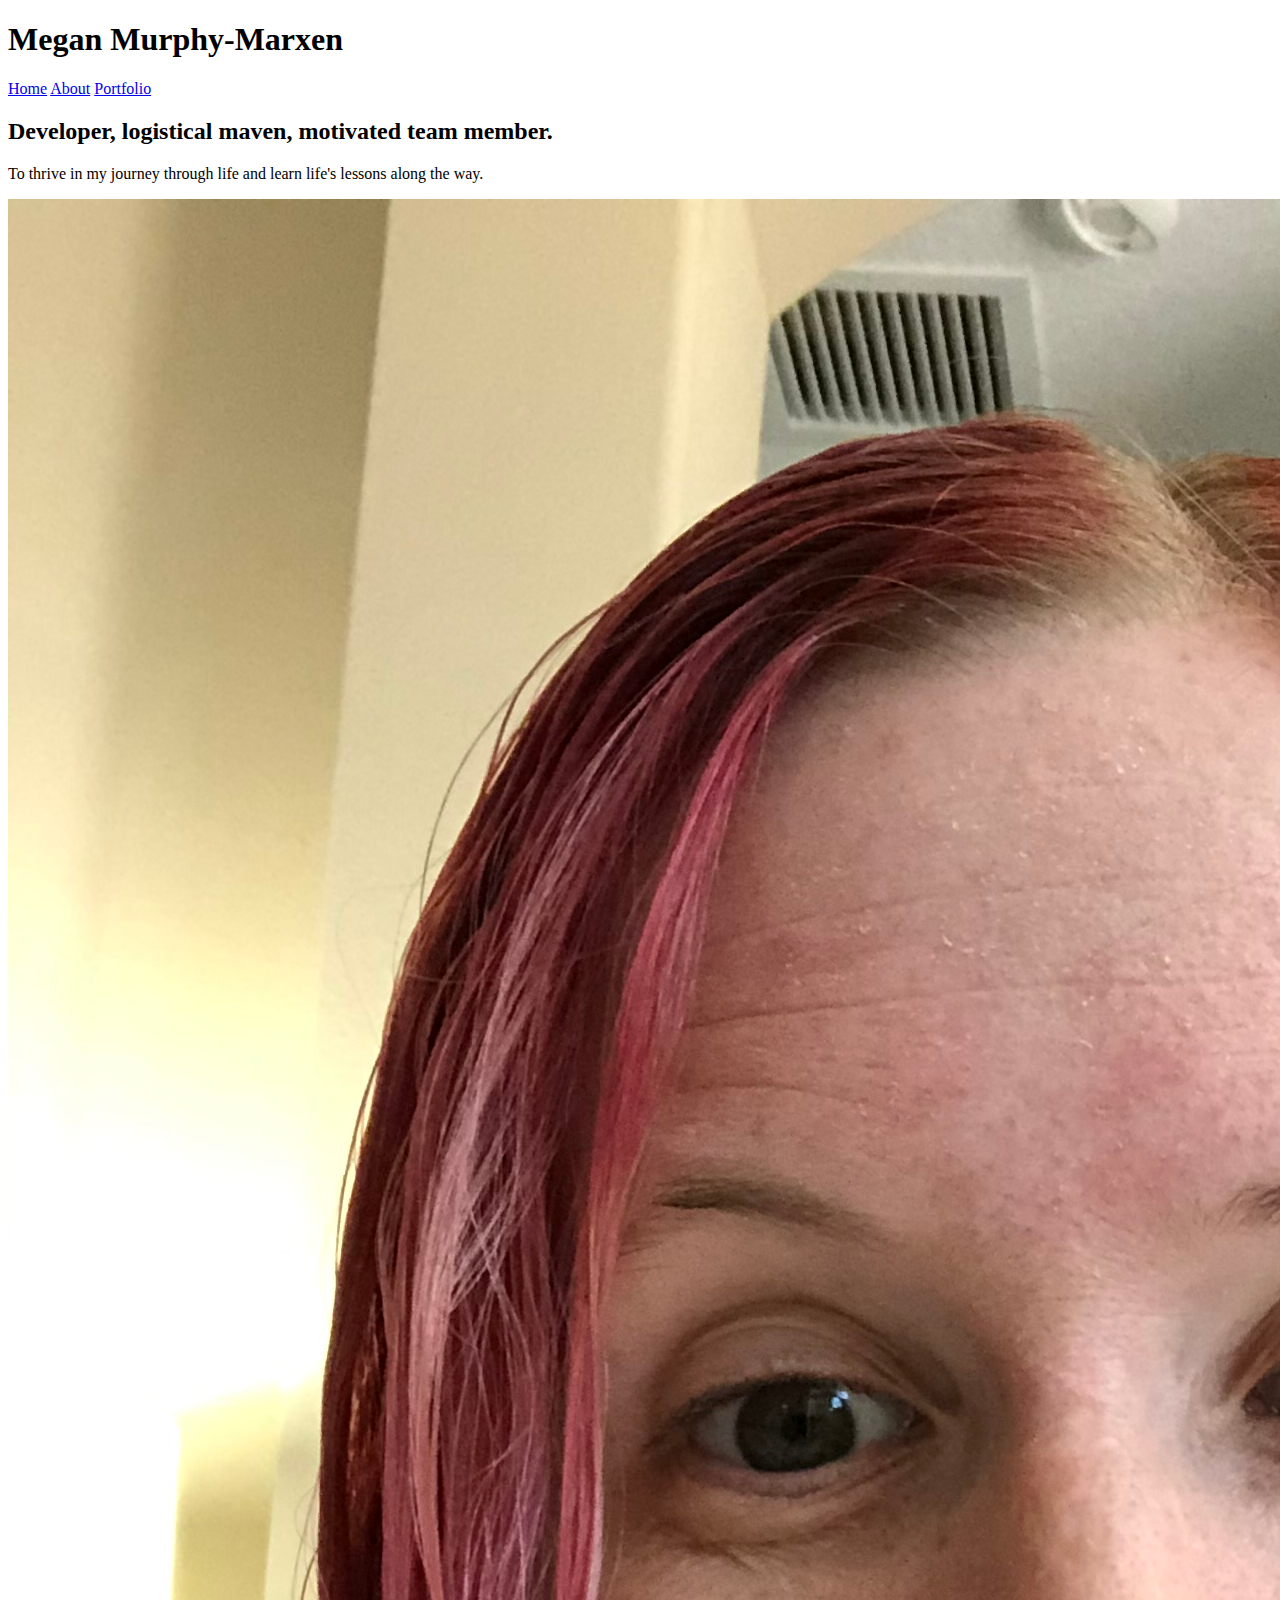
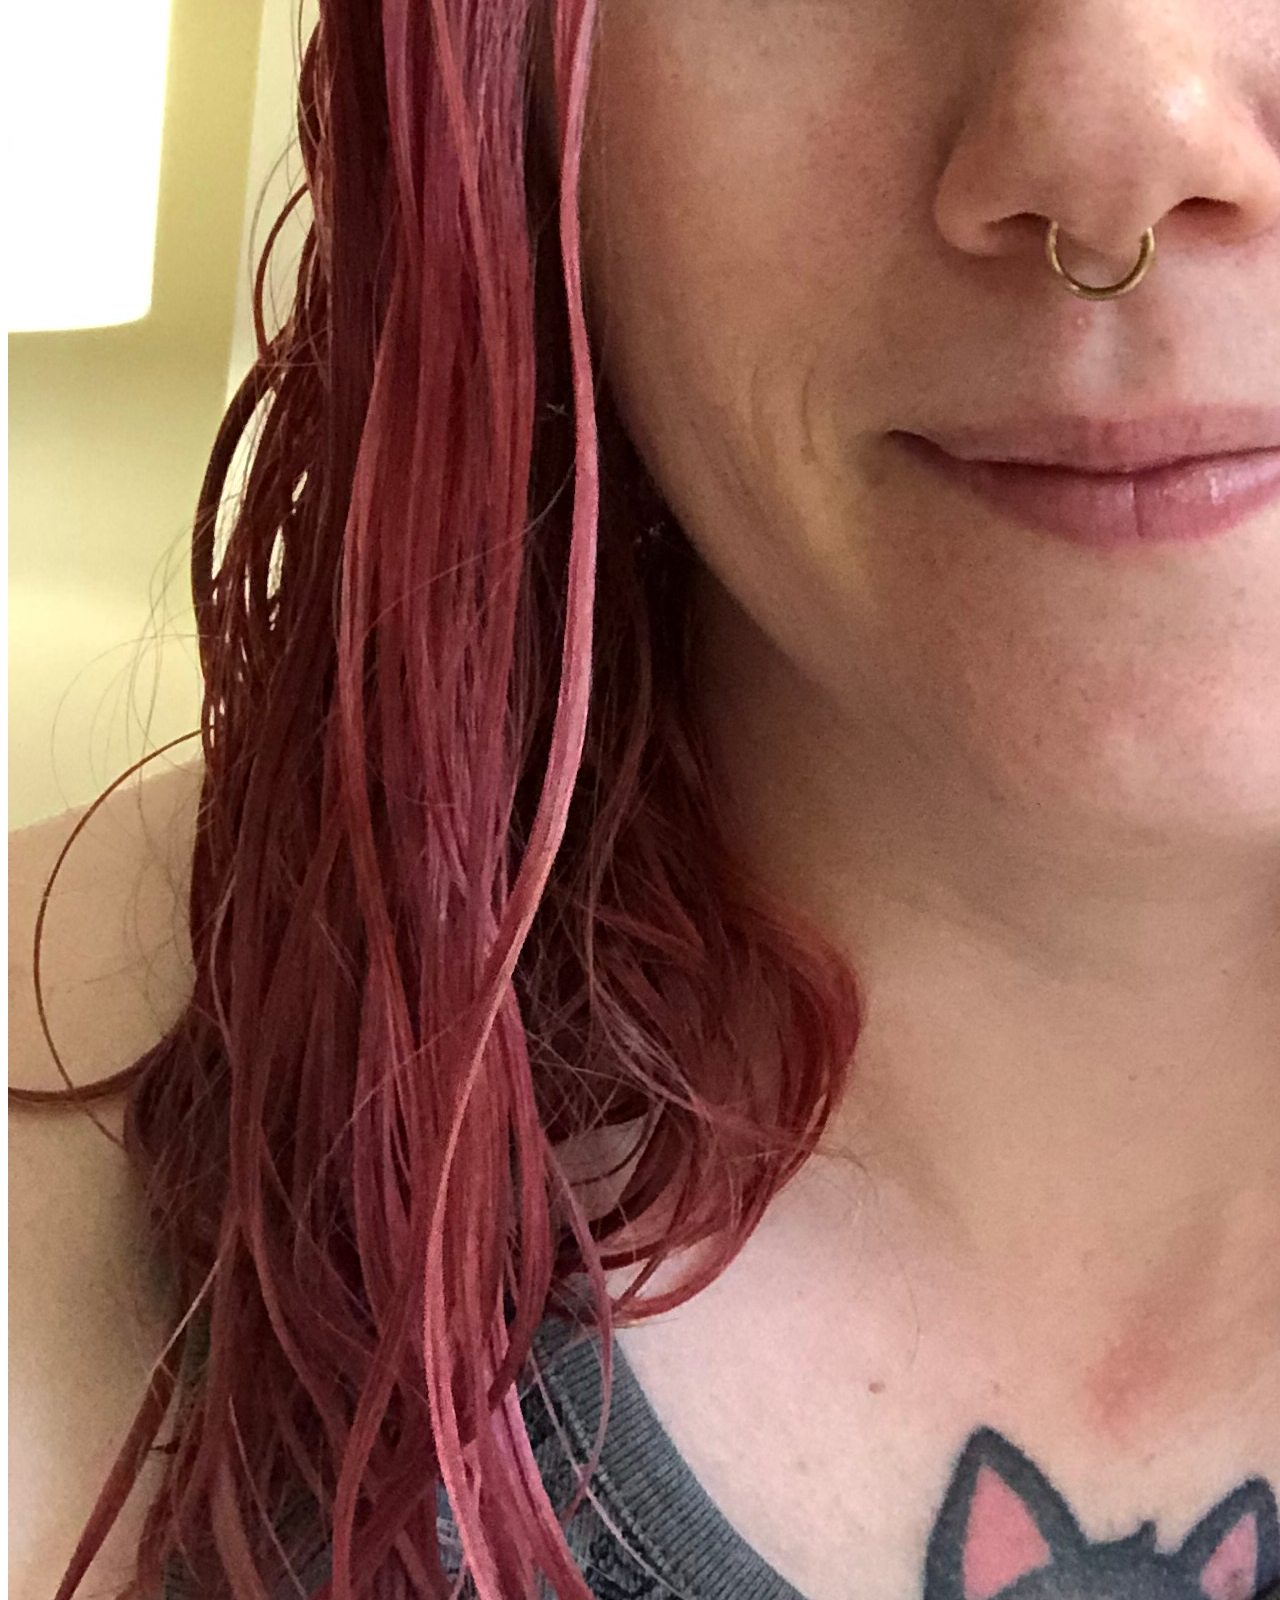
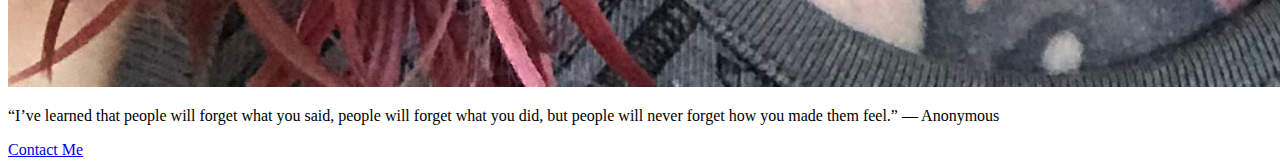
==== index.html @ 4857a544 "added active class to the nav for correct page" ====
<!DOCTYPE html>
<html lang="en">
<head>
    <meta charset="UTF-8">
    <meta name="viewport" content="width=device-width, initial-scale=1.0">
    <title>Personal Website</title>
    <link rel="stylesheet" type="text/css" href="style.css" />
    <script defer src="javascript.js"></script>
</head>
<body>
    <header>
        <span class="name"><h1>Megan Murphy-Marxen</h1></span>
        <nav class="links">
            <a class ="active" href="./index.html">Home</a>
            <a href="./about.html">About</a>
            <a href="./portfolio.html">Portfolio</a>
        </nav>
    </header>
    <main>
        <div>
            <h2>Developer, logistical maven, motivated team member.</h2>
            <p>To thrive in my journey through life and learn life's lessons along the way.</p>
        </div>

        <img class="personal-photo" alt="photo of a womens face"src="./images/self-photo.jpeg"/>
        
        <div class="quote">
            <p>“I’ve learned that people will forget what you said, people will forget what you did, but people will never forget how you made them feel.” ― Anonymous</p>
        </div>
    </main>
    <footer>
        <a href="mailto:personal@personalwebsite.com">Contact Me</a>
    </footer>
</body>
</html>
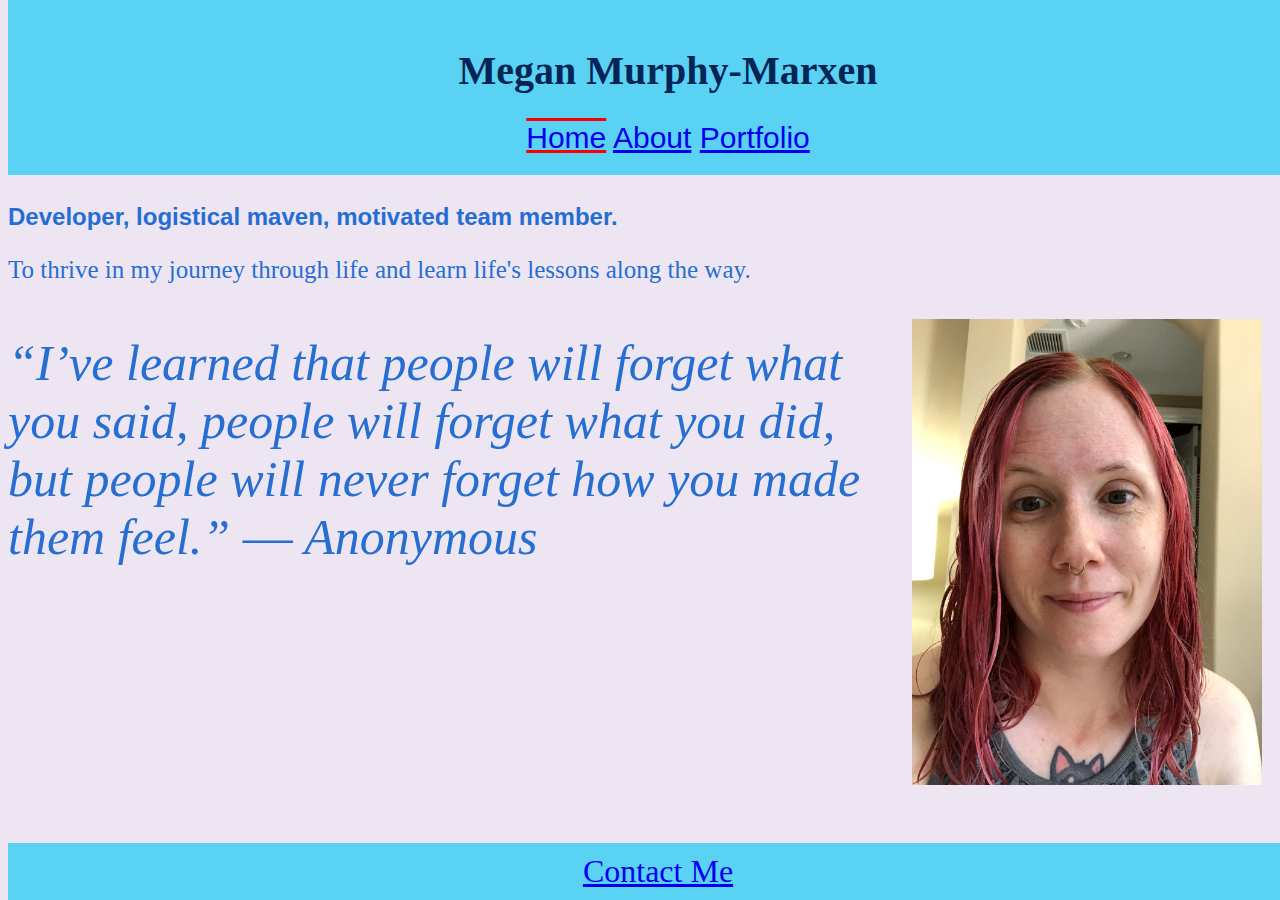
==== commit df7cad61: "styled the home page components and fixed the header" ====
--- a/index.html
+++ b/index.html
@@ -18,8 +18,8 @@
     </header>
     <main>
         <div>
-            <h2>Developer, logistical maven, motivated team member.</h2>
-            <p>To thrive in my journey through life and learn life's lessons along the way.</p>
+            <h2 class="title">Developer, logistical maven, motivated team member.</h2>
+            <p class="misson">To thrive in my journey through life and learn life's lessons along the way.</p>
         </div>
 
         <img class="personal-photo" alt="photo of a womens face"src="./images/self-photo.jpeg"/>
--- a/style.css
+++ b/style.css
@@ -0,0 +1,60 @@
+body{
+    background-color: #EDE6F2;
+}
+main{
+    padding-top: 175px;
+    padding-bottom:100px;
+}
+header{
+    background-color: #5AD2F4;
+    padding: 20px;
+   position:fixed;
+   width: 100%;
+   top:0;
+}
+.name{
+    text-align: center;
+    color: #032555;
+    font-family: serif;
+    font-size: 20px;
+
+}
+.links{
+    text-align: center;
+    font-size: 30px;
+    font-family: Arial, Helvetica, sans-serif;
+}
+a:visited{
+    color: #EDE6F2;
+}
+.active{
+    text-decoration: underline overline red;
+}
+.title{
+    color: #266DD3;
+    font-family: Verdana, Geneva, Tahoma, sans-serif;
+}
+.misson{
+    font-size: 30px;
+    color:#276ed2;
+    font-size: 25px;
+}
+.personal-photo{
+    width: 350px;
+    float:right;
+   padding: 10px;
+}
+.quote{
+    font-size: 50px;
+    font-style:italic;
+    color: #276ed2;
+}
+footer{
+    background-color: #5AD2F4;
+    padding: 10px;
+    text-align: center;
+    font-size: xx-large;
+    position: fixed;
+    width: 100%;
+    bottom: 0;
+}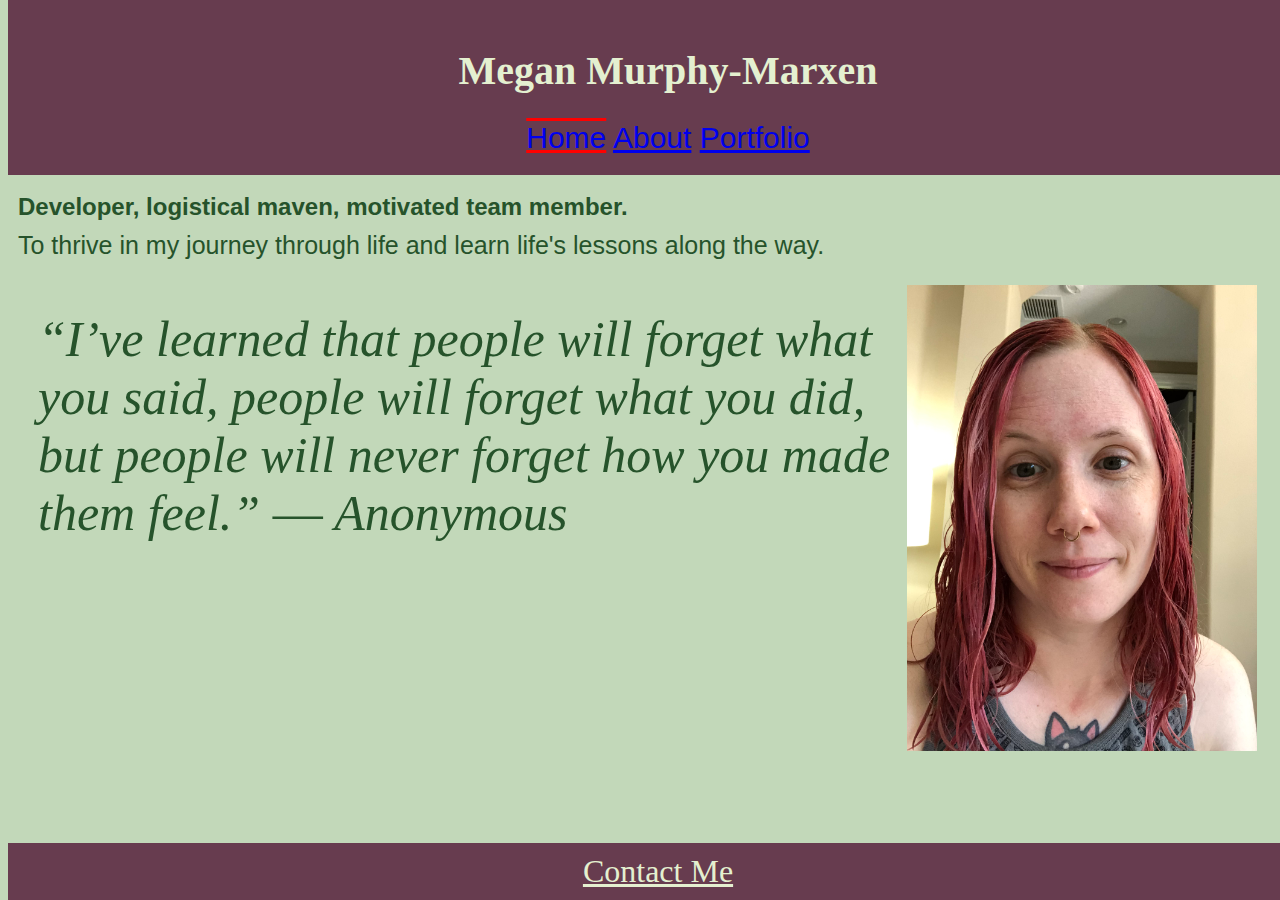
==== commit 0f0dd1bf: "changed color pallet to home page" ====
--- a/index.html
+++ b/index.html
@@ -29,7 +29,7 @@
         </div>
     </main>
     <footer>
-        <a href="mailto:personal@personalwebsite.com">Contact Me</a>
+        <a class="mail" href="mailto:personal@personalwebsite.com">Contact Me</a>
     </footer>
 </body>
 </html>--- a/style.css
+++ b/style.css
@@ -1,12 +1,12 @@
 body{
-    background-color: #EDE6F2;
+    background-color: #C2D8B9;
 }
 main{
     padding-top: 175px;
     padding-bottom:100px;
 }
 header{
-    background-color: #5AD2F4;
+    background-color: #673C4F;
     padding: 20px;
    position:fixed;
    width: 100%;
@@ -14,7 +14,7 @@
 }
 .name{
     text-align: center;
-    color: #032555;
+    color: #E4F0D0;
     font-family: serif;
     font-size: 20px;
 
@@ -31,26 +31,34 @@
     text-decoration: underline overline red;
 }
 .title{
-    color: #266DD3;
+    color: #26532B;
     font-family: Verdana, Geneva, Tahoma, sans-serif;
+    margin: 10px;
 }
 .misson{
     font-size: 30px;
-    color:#276ed2;
+    color:#26532B;
     font-size: 25px;
+    margin: 10px;
+    font-family:'Lucida Sans', 'Lucida Sans Regular', 'Lucida Grande', 'Lucida Sans Unicode', Geneva, Verdana, sans-serif;
 }
 .personal-photo{
     width: 350px;
     float:right;
    padding: 10px;
+   margin: 5px;
 }
 .quote{
     font-size: 50px;
     font-style:italic;
-    color: #276ed2;
+    color: #26532B;
+    margin: 30px;
+}
+.mail{
+    color: #E4F0D0;
 }
 footer{
-    background-color: #5AD2F4;
+    background-color: #673C4F;
     padding: 10px;
     text-align: center;
     font-size: xx-large;
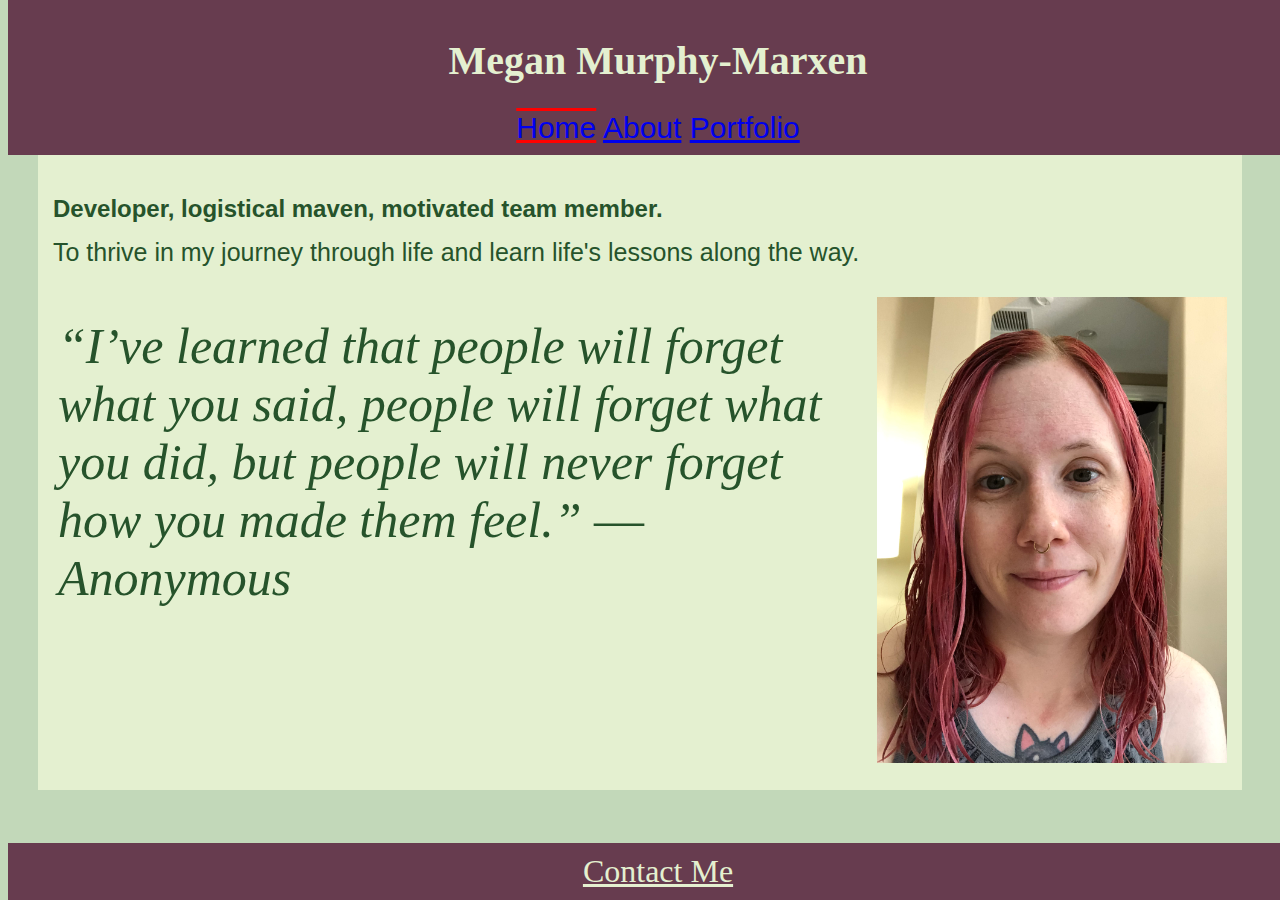
==== commit b8db60bc: "Added background on home page" ====
--- a/index.html
+++ b/index.html
@@ -16,7 +16,7 @@
             <a href="./portfolio.html">Portfolio</a>
         </nav>
     </header>
-    <main>
+    <main class="home">
         <div>
             <h2 class="title">Developer, logistical maven, motivated team member.</h2>
             <p class="misson">To thrive in my journey through life and learn life's lessons along the way.</p>
--- a/style.css
+++ b/style.css
@@ -2,12 +2,13 @@
     background-color: #C2D8B9;
 }
 main{
-    padding-top: 175px;
-    padding-bottom:100px;
+    padding-top: 150px;
+    padding-bottom:80px;
 }
+/* Persistent header style */
 header{
     background-color: #673C4F;
-    padding: 20px;
+    padding: 10px;
    position:fixed;
    width: 100%;
    top:0;
@@ -17,12 +18,14 @@
     color: #E4F0D0;
     font-family: serif;
     font-size: 20px;
-
 }
 .links{
     text-align: center;
     font-size: 30px;
     font-family: Arial, Helvetica, sans-serif;
+}
+a:active{
+    color:#E4F0D0;
 }
 a:visited{
     color: #EDE6F2;
@@ -30,16 +33,22 @@
 .active{
     text-decoration: underline overline red;
 }
+/* Home page style */
+.home{
+    background-color: #E4F0D0;
+    margin: 30px;
+    height: 530px;
+}
 .title{
     color: #26532B;
     font-family: Verdana, Geneva, Tahoma, sans-serif;
-    margin: 10px;
+    margin: 15px;
 }
 .misson{
     font-size: 30px;
     color:#26532B;
     font-size: 25px;
-    margin: 10px;
+    margin: 15px;
     font-family:'Lucida Sans', 'Lucida Sans Regular', 'Lucida Grande', 'Lucida Sans Unicode', Geneva, Verdana, sans-serif;
 }
 .personal-photo{
@@ -52,8 +61,93 @@
     font-size: 50px;
     font-style:italic;
     color: #26532B;
-    margin: 30px;
+    margin: 20px;
 }
+/* About page style */
+.title-about{
+    background-color: #E4F0D0;
+    margin-bottom: 0;
+    margin-left: 20px;
+    margin-right: 20px;
+    color: #26532B;
+    font-family: Verdana, Geneva, Tahoma, sans-serif;
+}
+.about-h2{
+    margin-bottom: 0;
+    padding: 20px;
+}
+.hobby{
+    background-color: #E4F0D0;
+    border-top:2px solid #26532B;
+    color: #26532B;
+    padding: 20px;
+    margin-right: 20px;
+    margin-left: 20px;
+    font-size: 20px;
+    font-family:'Lucida Sans', 'Lucida Sans Regular', 'Lucida Grande', 'Lucida Sans Unicode', Geneva, Verdana, sans-serif;
+}
+h3{
+    font-size: 30px;
+    color: #26532B;
+    margin-top: 10px;
+    font-family: Verdana, Geneva, Tahoma, sans-serif;
+}
+.travel{
+    width: 300px;
+    float: right;
+    margin: 20px;
+    margin-right: 5px;
+}
+.board-game{
+    width: 300px;
+    float: left;
+    margin: 20px;
+    margin-left: 5px;
+}
+.cat{
+    width: 300px;
+    float:right;
+    margin: 20px;
+    margin-right: 5px;
+}
+/* Protfolio page style */
+.project-head{
+    color: #26532B;
+    border-bottom: 2px solid #26532B;
+    font-family: Verdana, Geneva, Tahoma, sans-serif;
+    font-size: 20px;
+    padding-left: 30px;
+}
+.proj-h2{
+    margin-bottom: 10px;
+}
+.project{
+    background-color: #E4F0D0;
+    color: #26532B;
+    margin: 20px;
+    padding: 20px;
+    font-size: 25px;
+    font-family:'Lucida Sans', 'Lucida Sans Regular', 'Lucida Grande', 'Lucida Sans Unicode', Geneva, Verdana, sans-serif;
+}
+.cats{
+    float: right;
+    padding:3px;
+    margin: 10px;
+    border: 3px solid #26532B;
+}
+.sharks{
+    float: right;
+    padding: 3px;
+   margin: 10px;
+   border: 3px solid #26532B;
+}
+.cocktails{
+    float: left;
+    padding: 3px;
+    margin: 10px;
+    border: 3px solid #26532B;
+}
+/* Footer style */
 .mail{
     color: #E4F0D0;
 }
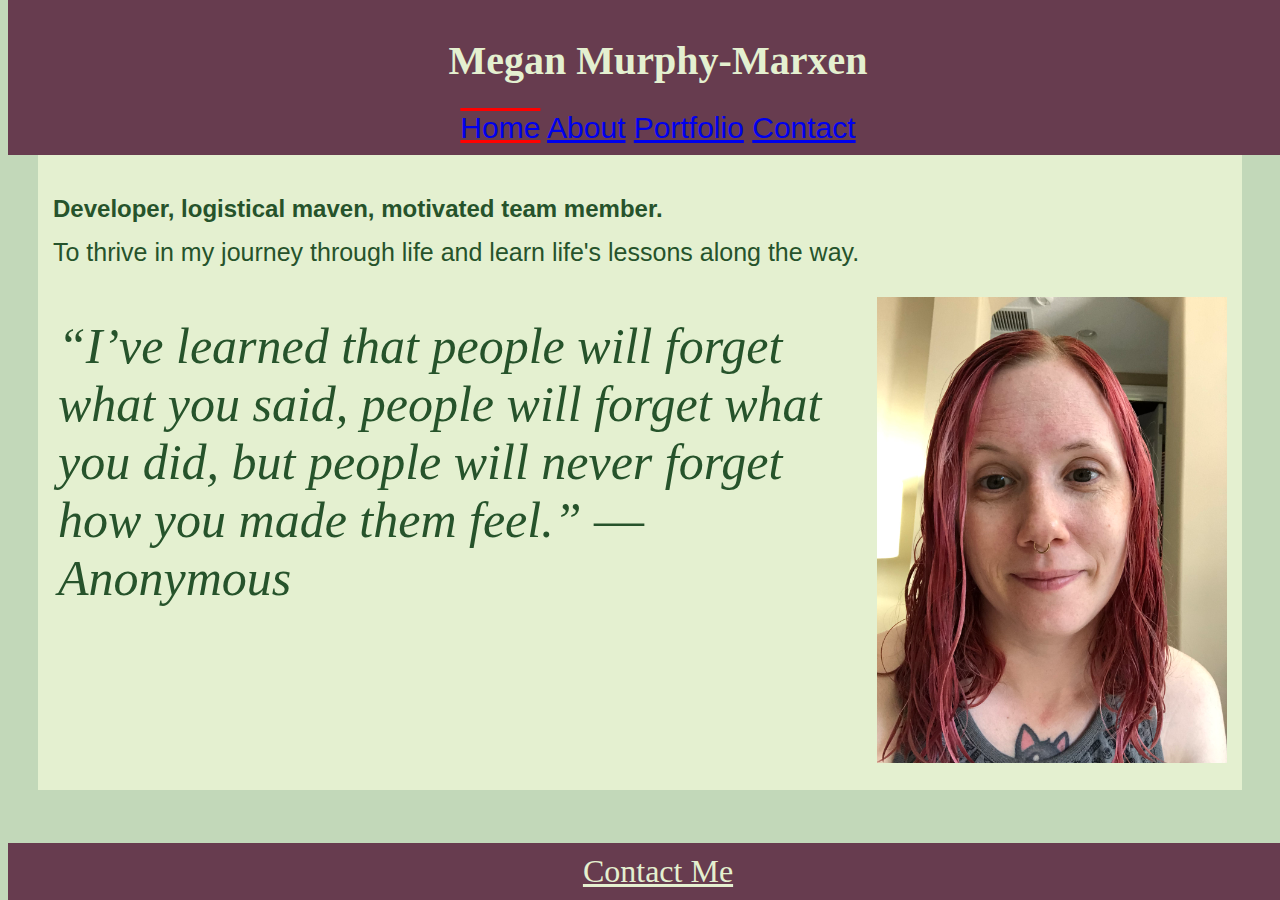
==== commit 31cb1df6: "added nav link for contact page" ====
--- a/index.html
+++ b/index.html
@@ -14,6 +14,7 @@
             <a class ="active" href="./index.html">Home</a>
             <a href="./about.html">About</a>
             <a href="./portfolio.html">Portfolio</a>
+            <a href="./contact.html">Contact</a>
         </nav>
     </header>
     <main class="home">
--- a/style.css
+++ b/style.css
@@ -117,6 +117,9 @@
     font-family: Verdana, Geneva, Tahoma, sans-serif;
     font-size: 20px;
     padding-left: 30px;
+    padding-top: 2px;
+    margin: 18px;
+    background-color: #E4F0D0;
 }
 .proj-h2{
     margin-bottom: 10px;
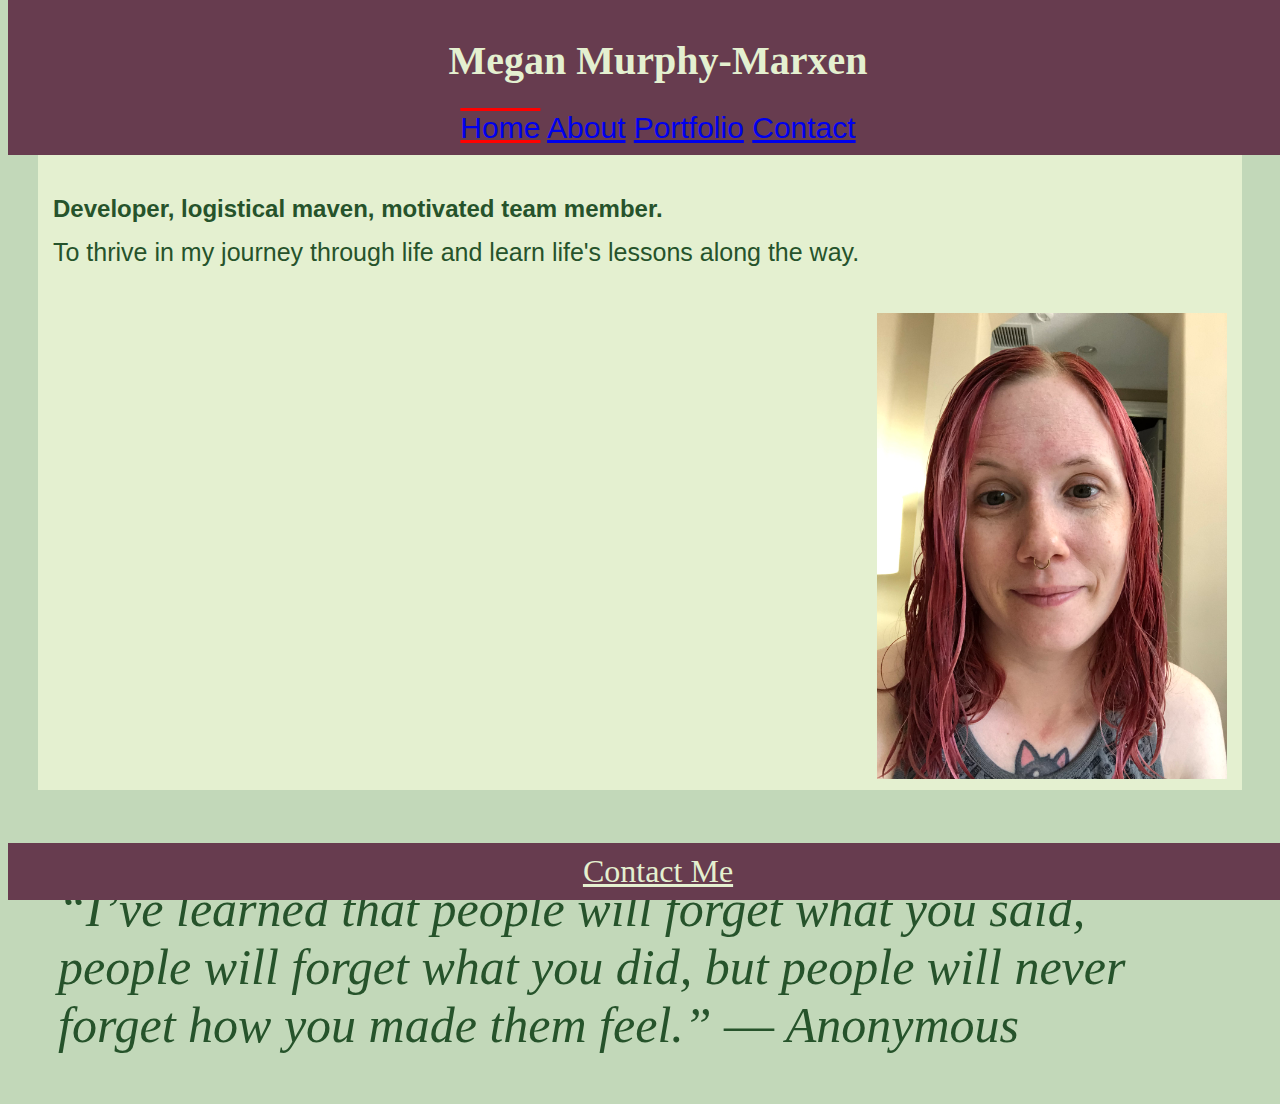
==== commit f9523344: "added grid to stylesheet" ====
--- a/index.html
+++ b/index.html
@@ -18,16 +18,17 @@
         </nav>
     </header>
     <main class="home">
-        <div>
+        <div class="intro">
             <h2 class="title">Developer, logistical maven, motivated team member.</h2>
             <p class="misson">To thrive in my journey through life and learn life's lessons along the way.</p>
         </div>
-
-        <img class="personal-photo" alt="photo of a womens face"src="./images/self-photo.jpeg"/>
-        
-        <div class="quote">
+        <section> 
+            <img class="personal-photo" alt="photo of a womens face"src="./images/self-photo.jpeg"/>
+        </section>
+       
+        <section class="quote">
             <p>“I’ve learned that people will forget what you said, people will forget what you did, but people will never forget how you made them feel.” ― Anonymous</p>
-        </div>
+        </section>
     </main>
     <footer>
         <a class="mail" href="mailto:personal@personalwebsite.com">Contact Me</a>
--- a/style.css
+++ b/style.css
@@ -4,6 +4,25 @@
 main{
     padding-top: 150px;
     padding-bottom:80px;
+    display: grid;
+    gap: 1em;
+    grid-auto-columns: 1fr;
+}
+.home{
+    grid-template-areas: 
+    "div"
+    "section-1"
+    "section-2" 
+    ;
+}
+.home:nth-child(1){
+    grid-area: div;
+}
+.home:nth-child(2){
+    grid-area: section-1;
+}
+.home:nth-child(3){
+    grid-area: section-2;
 }
 /* Persistent header style */
 header{
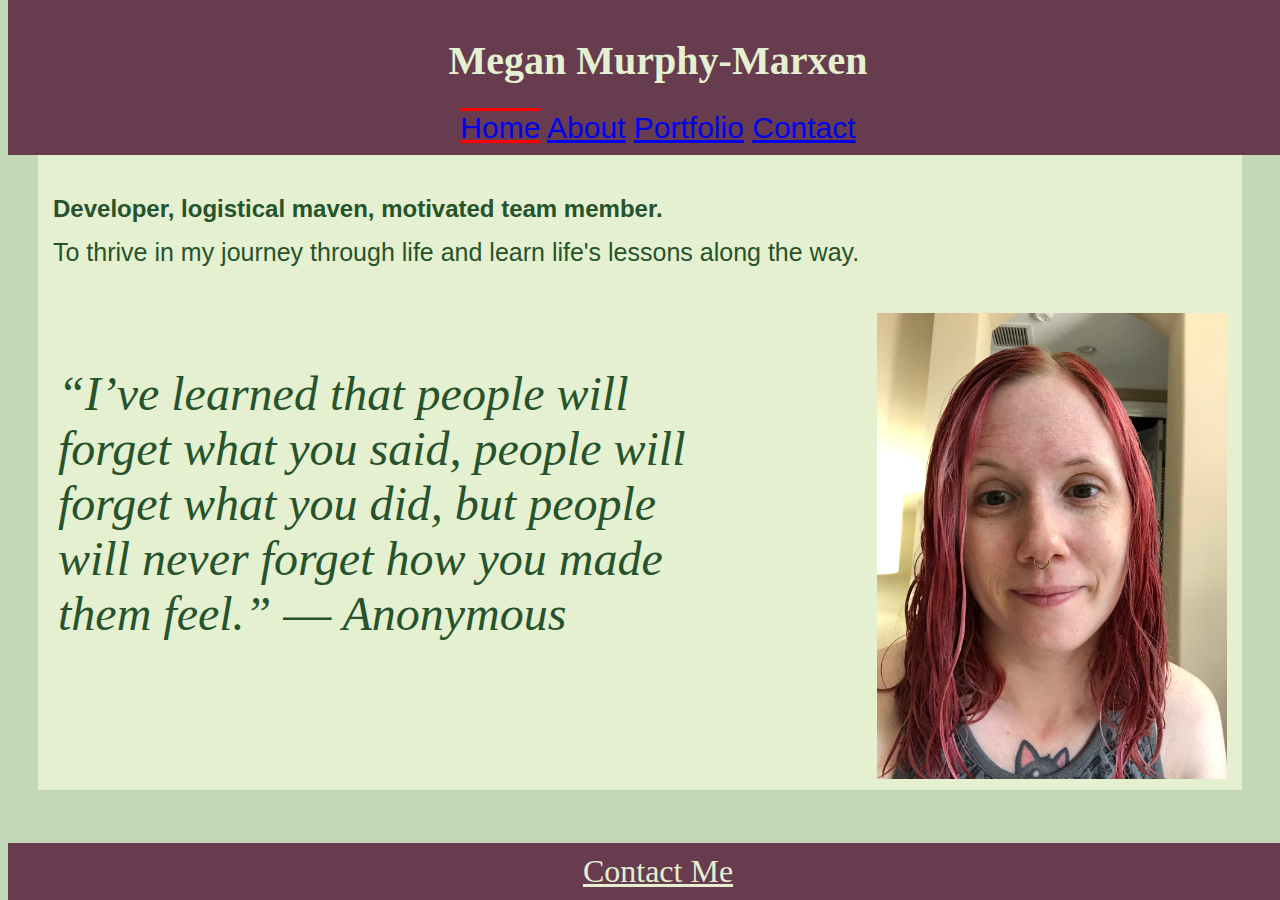
==== commit c1327c86: "added grid to home page styled correctly" ====
--- a/index.html
+++ b/index.html
@@ -22,7 +22,7 @@
             <h2 class="title">Developer, logistical maven, motivated team member.</h2>
             <p class="misson">To thrive in my journey through life and learn life's lessons along the way.</p>
         </div>
-        <section> 
+        <section class="img"> 
             <img class="personal-photo" alt="photo of a womens face"src="./images/self-photo.jpeg"/>
         </section>
        
--- a/style.css
+++ b/style.css
@@ -9,19 +9,18 @@
     grid-auto-columns: 1fr;
 }
 .home{
-    grid-template-areas: 
-    "div"
-    "section-1"
-    "section-2" 
+    grid-template-areas:
+    'div div div div div'
+    'section-2 section-2 section-2 section-1 section-1'
     ;
 }
-.home:nth-child(1){
+.intro{
     grid-area: div;
 }
-.home:nth-child(2){
+.img{
     grid-area: section-1;
 }
-.home:nth-child(3){
+.quote{
     grid-area: section-2;
 }
 /* Persistent header style */
@@ -77,7 +76,7 @@
    margin: 5px;
 }
 .quote{
-    font-size: 50px;
+    font-size: 3em;
     font-style:italic;
     color: #26532B;
     margin: 20px;
@@ -181,4 +180,4 @@
     position: fixed;
     width: 100%;
     bottom: 0;
-}+}
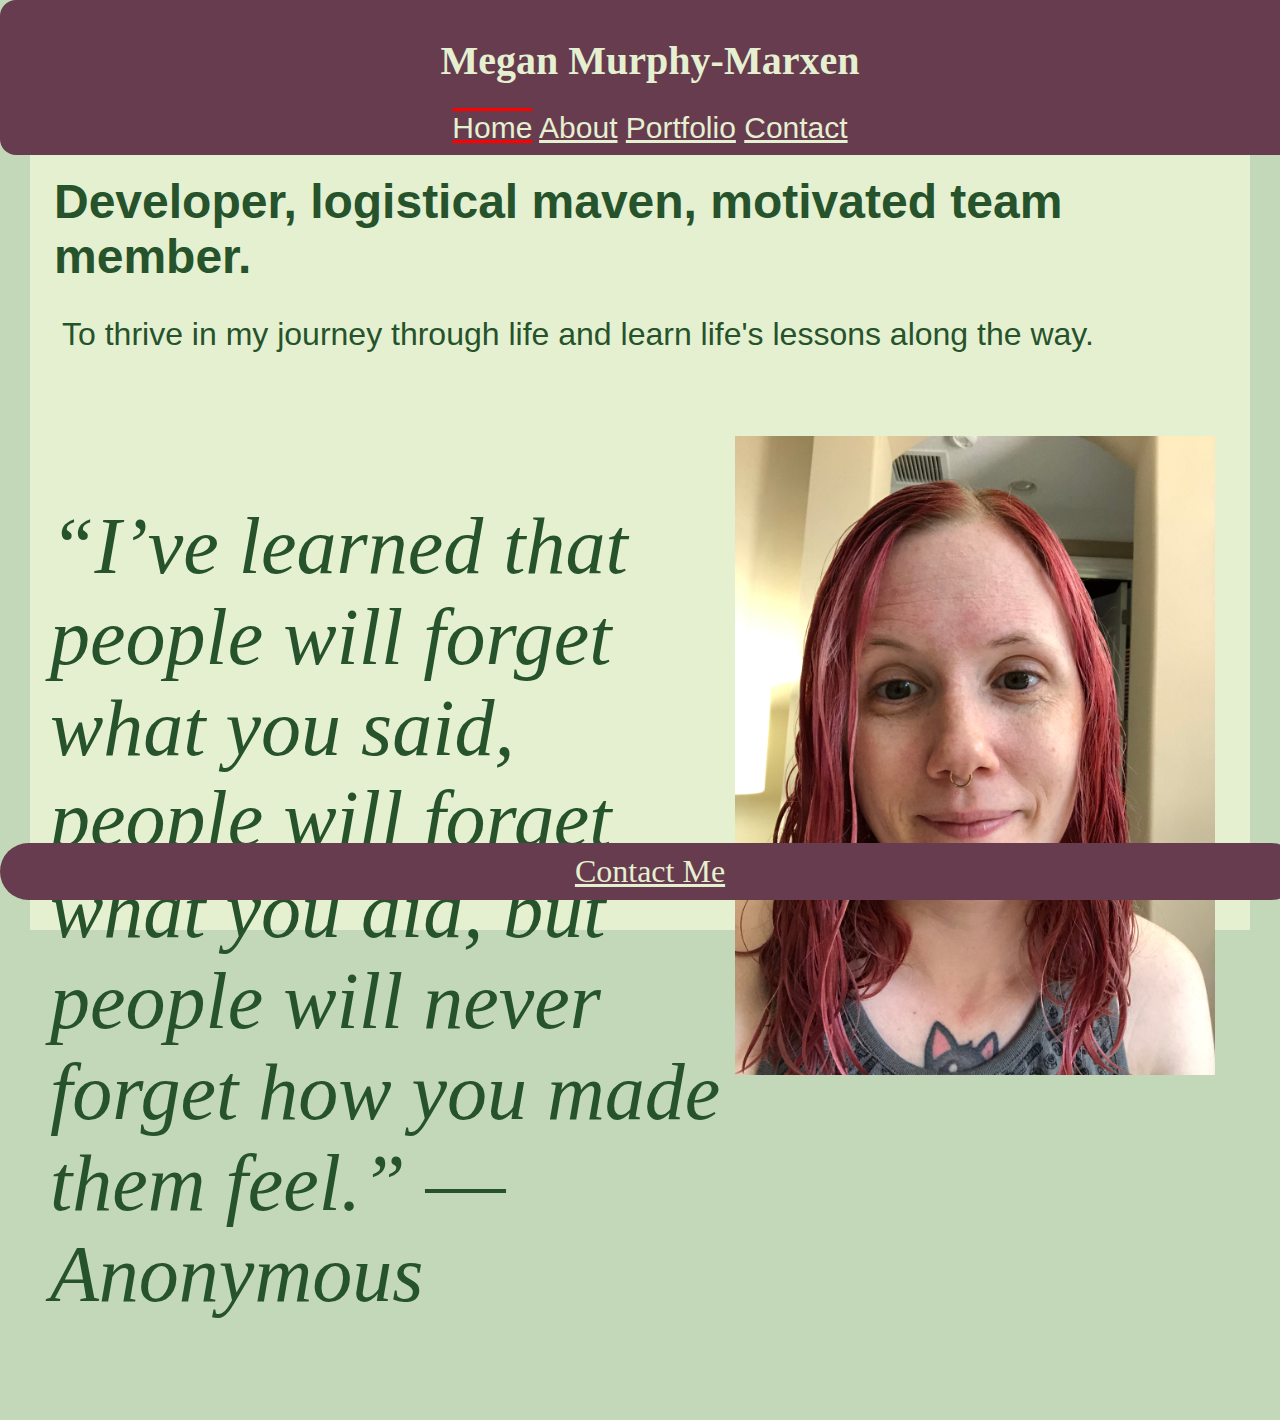
==== commit 089b2f64: "added media queries and other changes" ====
--- a/index.html
+++ b/index.html
@@ -8,7 +8,7 @@
     <script defer src="javascript.js"></script>
 </head>
 <body>
-    <header>
+    <header class="header">
         <span class="name"><h1>Megan Murphy-Marxen</h1></span>
         <nav class="links">
             <a class ="active" href="./index.html">Home</a>
--- a/style.css
+++ b/style.css
@@ -1,27 +1,107 @@
 body{
     background-color: #C2D8B9;
-}
+    margin:0;
+    display: grid;
+    gap: 1em;
+    /* grid-auto-columns: 1fr; */
+    /* grid-template-areas: 
+    'header header header header'
+    'main main main main'
+    'footer footer footer footer'
+    ; */
+}
+/* header{
+    grid-area: header;
+} */
 main{
-    padding-top: 150px;
-    padding-bottom:80px;
+    padding-top: 120px;
+    padding-bottom:60px;
     display: grid;
     gap: 1em;
     grid-auto-columns: 1fr;
-}
+    /* grid-area: main; */
+}
+/* footer{
+    grid-area: footer;
+} */
+/* Homepage grid area */
 .home{
     grid-template-areas:
     'div div div div div'
     'section-2 section-2 section-2 section-1 section-1'
     ;
 }
-.intro{
+/* About page grid area */
+.about{
+    grid-template-areas: 
+    'div div div'
+    'hobby-1 hobby-1 hobby-1'
+    'hobby-2 hobby-2 hobby-2'
+    'hobby-3 hobby-3 hobby-3'
+    ;
+}
+.title-about{
     grid-area: div;
-}
-.img{
+} 
+.hobby-1{
+    grid-area: hobby-1;
+} 
+ .hobby-2{
+    grid-area: hobby-2;
+} 
+.hobby-3{
+    grid-area: hobby-3;
+}
+
+/* Portfolio page grid area */
+.portfolio{
+    grid-template-areas: 
+    'div div div div'
+    'project-1 project-1 project-1 project-1'
+    'project-2 project-2 project-2 project-2'
+    'project-3 project-3 project-3 project-3'
+    ;
+}
+.project-head{
+    grid-area: div;
+}
+.project-1{
+    grid-area: project-1;
+}
+.project-2{
+    grid-area: project-2;
+}
+.project-3{
+    grid-area: project-3;
+}
+/*contact page grid */
+.contact{
+    grid-template-areas:
+    'div div div'
+    'section-1 section-1 section-2'
+    ;
+}
+.title-contact{
+    grid-area: div;
+}
+.form{
     grid-area: section-1;
 }
-.quote{
+.img-2{
     grid-area: section-2;
+}
+/*Success page grid */
+.success{
+    grid-template-areas:
+    'div div'
+    'section section'
+    ;
+}
+.title-success{
+    grid-area: div;
+}
+.img-3{
+    grid-area: section;
 }
 /* Persistent header style */
 header{
@@ -30,6 +110,7 @@
    position:fixed;
    width: 100%;
    top:0;
+   border-radius: 1em;
 }
 .name{
     text-align: center;
@@ -42,7 +123,7 @@
     font-size: 30px;
     font-family: Arial, Helvetica, sans-serif;
 }
-a:active{
+a:link{
     color:#E4F0D0;
 }
 a:visited{
@@ -55,31 +136,44 @@
 .home{
     background-color: #E4F0D0;
     margin: 30px;
-    height: 530px;
+    height: 80vh;
+    /* grid-template-areas:
+    'div div div div div'
+    'section-2 section-2 section-2 section-1 section-1'
+    ; */
+}
+.intro{
+    grid-area: div;
+}
+.img{
+    grid-area: section-1;
 }
 .title{
     color: #26532B;
-    font-family: Verdana, Geneva, Tahoma, sans-serif;
-    margin: 15px;
+    text-align: left;
+    font-size: 3em;
+    font-family: Verdana, Geneva, Tahoma, sans-serif;
+    margin: .5em;
 }
 .misson{
     font-size: 30px;
     color:#26532B;
-    font-size: 25px;
-    margin: 15px;
+    font-size: 2em;
+    margin: 1em;
     font-family:'Lucida Sans', 'Lucida Sans Regular', 'Lucida Grande', 'Lucida Sans Unicode', Geneva, Verdana, sans-serif;
 }
 .personal-photo{
-    width: 350px;
+    width: 30em;
     float:right;
-   padding: 10px;
+   padding: 30px;
    margin: 5px;
 }
 .quote{
-    font-size: 3em;
+    font-size: 5em;
     font-style:italic;
     color: #26532B;
     margin: 20px;
+    grid-area: section-2;
 }
 /* About page style */
 .title-about{
@@ -94,7 +188,7 @@
     margin-bottom: 0;
     padding: 20px;
 }
-.hobby{
+.hobby-1, .hobby-2, .hobby-3{
     background-color: #E4F0D0;
     border-top:2px solid #26532B;
     color: #26532B;
@@ -132,20 +226,22 @@
 .project-head{
     color: #26532B;
     border-bottom: 2px solid #26532B;
+    border-radius: 1em;
     font-family: Verdana, Geneva, Tahoma, sans-serif;
     font-size: 20px;
     padding-left: 30px;
     padding-top: 2px;
-    margin: 18px;
+    margin: 10px;
     background-color: #E4F0D0;
 }
 .proj-h2{
     margin-bottom: 10px;
 }
-.project{
-    background-color: #E4F0D0;
-    color: #26532B;
-    margin: 20px;
+.project-1 , .project-2, .project-3{
+    background-color: #E4F0D0;
+    border-radius: 1em;
+    color: #26532B;
+    margin: 10px;
     padding: 20px;
     font-size: 25px;
     font-family:'Lucida Sans', 'Lucida Sans Regular', 'Lucida Grande', 'Lucida Sans Unicode', Geneva, Verdana, sans-serif;
@@ -167,6 +263,64 @@
     padding: 3px;
     margin: 10px;
     border: 3px solid #26532B;
+}
+/* Contact page style */
+.title-contact{
+    color: #26532B;
+    background-color: #E4F0D0;
+    font-family: Verdana, Geneva, Tahoma, sans-serif;
+    font-size: 2em;
+    padding-left: 1em;
+    border-radius: 2em;
+    border:3px solid #26532B;
+}
+.form{
+    background-color: #E4F0D0;
+    border-radius: 2em;
+    border:3px solid #26532B;
+}
+form{
+    padding: 3em;
+}
+form label{
+    color: #26532B;
+    font-size: 2em;
+    font-family:'Lucida Sans', 'Lucida Sans Regular', 'Lucida Grande', 'Lucida Sans Unicode', Geneva, Verdana, sans-serif;
+}
+input[type="submit"]{
+    color: #E4F0D0;
+    background-color: #673C4F;
+    font-size: 2em;
+    padding: 5px;
+    margin: .5em;
+    font-family:'Lucida Sans', 'Lucida Sans Regular', 'Lucida Grande', 'Lucida Sans Unicode', Geneva, Verdana, sans-serif;
+    border-radius: 1em;
+}
+.kitcat{
+    width: 30em;
+    border-radius: 2em;
+    float:  right;
+    padding: 2em;
+}
+/* Sucess Page Style */
+
+.success{
+    background-color: #E4F0D0;
+    margin: 30px;
+    height: 80vh;
+}
+   
+.title-success{
+    color: #26532B;
+    font-family: Verdana, Geneva, Tahoma, sans-serif;
+    font-size: 2em;
+    padding-left: 1em;
+}
+.puma{
+    width: 45rem;
+    padding: 1em;
+    border-radius: 2em;
+    margin: 1em;
 }
 /* Footer style */
 .mail{
@@ -180,4 +334,126 @@
     position: fixed;
     width: 100%;
     bottom: 0;
-}
+    border-radius: 1em;
+}
+
+/* Desktop style */
+@media(max-width: 1680){
+    .home{
+        grid-template-areas:
+        'div div div div div'
+        'section-2 section-2 section-2 section-1 section-1'
+        ;
+    }
+    .about{
+        grid-template-areas: 
+        'div div div'
+        'hobby-1 hobby-1 hobby-1'
+        'hobby-2 hobby-2 hobby-2'
+        'hobby-3 hobby-3 hobby-3'
+        ;
+    }
+    .portfolio{
+        grid-template-areas: 
+        'div div div div'
+        'project-1 project-1 project-1 project-1'
+        'project-2 project-2 project-2 project-2'
+        'project-3 project-3 project-3 project-3'
+        ;
+    }
+    .contact{
+        grid-template-areas:
+        'div div div div'
+        'section-1 section-1 section-2 section-2'
+        ;
+    }
+    .success{
+        grid-template-areas:
+        'div div'
+        'section section'
+        ;
+    }
+}
+
+/* tablet style */
+@media(max-width: 1024){
+    .home{
+        grid-template-areas:
+        'div div div'
+        'section-2 section-2'
+        'section-1 section-1'
+        ;
+    }
+    .about{
+        grid-template-areas: 
+        'div div'
+        'hobby-1 hobby-1'
+        'hobby-2 hobby-2'
+        'hobby-3 hobby-3'
+        ;
+    }
+    .portfolio{
+        grid-template-areas: 
+        'div div'
+        'project-1 project-1'
+        'project-2 project-2'
+        'project-3 project-3'
+        ;
+    }
+    .contact{
+        grid-template-areas:
+        'div div div div'
+        'section-1 section-1' 
+        'section-2 section-2'
+        ;
+    }
+    .success{
+        grid-template-areas:
+        'div div'
+        'section section'
+        ;
+    }
+}
+
+/* phone style */
+@media(max-width: 480){
+    .home{
+        grid-template-areas:
+        'div'
+        'section-1'
+        'section-2'
+        ;
+    }
+    .title{
+        font-size: 1em;
+    }
+    .about{
+        grid-template-areas: 
+        'div'
+        'hobby-1'
+        'hobby-2'
+        'hobby-3'
+        ;
+    }
+    .portfolio{
+        grid-template-areas: 
+        'div'
+        'project-1'
+        'project-2'
+        'project-3'
+        ;
+    }
+    .contact{
+        grid-template-areas:
+        'div'
+        'section-1'
+        'section-2'
+        ;
+    }
+    .success{
+        grid-template-areas:
+        'div'
+        'section'
+        ;
+    }
+}